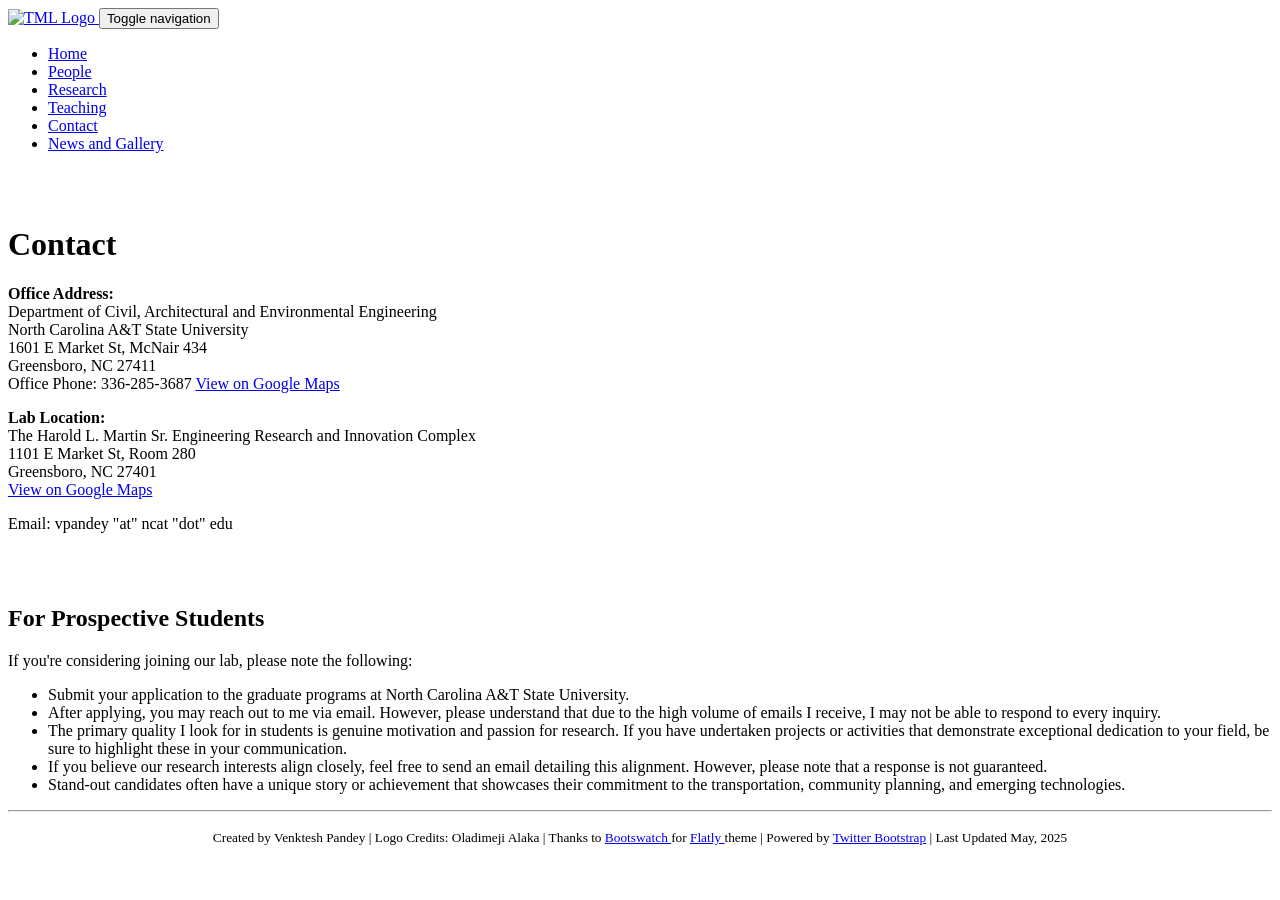
==== Contact.html @ dd654824 "More 2025 Update" ====
<!DOCTYPE html>  
<html>  
  <head>  
    <title>A&amp;T Transportation Modeling Lab
	</title>  
    <meta name="viewport" content="width=device-width, initial-scale=1.0">  
    <!-- Bootstrap -->  
	<link href="font-awesome.min.css" rel="stylesheet" media="screen">
	<link href="../font-awesome-4.1.0/css/font-awesome.min.css" rel="stylesheet">
    <link href="bootstrap_flatlyTheme.css" rel="stylesheet" media="screen">    
    <link href="custom.css" rel="stylesheet" media="screen">
    <!-- Add the favicon next to the title -->
    <link rel="icon" type="image/png" href="TML_logo.png">
    <!-- HTML5 shim and Respond.js IE8 support of HTML5 elements and media queries -->  
    <!--[if lt IE 9]>  
      <script src="bootstrap-3.0.0/assets/js/html5shiv.js"></script>  
      <script src="bootstrap-3.0.0/assets/js/respond.min.js"></script>  
    <![endif]-->  
  </head>  
  <body>
	<!-- Fixed navbar -->
    <div class="navbar navbar-default navbar-fixed-top">
	  <div class="container">
	    <div class="navbar-header">
	    	<a class="navbar-brand" href="index.html">
          <img src="TML_logo_full.png" alt="TML Logo" style="width:110px;" class="navbar-logo">
        </a>
		  
          <button type="button" class="navbar-toggle" data-toggle="collapse" data-target="#navbar-main">
            <span class="sr-only">Toggle navigation</span>
            <span class="icon-bar"></span>
            <span class="icon-bar"></span>
            <span class="icon-bar"></span>
          </button>
        </div>
        <div class="navbar-collapse collapse" id="navbar-main">
          <ul class="nav navbar-nav">
            <li ><a href="index.html">Home</a></li>
			<li ><a href="People.html">People</a></li>
			<li><a href="Research.html">Research</a></li>
			<li ><a href="Teaching.html">Teaching</a></li>
			<li class="active"><a href="Contact.html">Contact</a></li>
            <li><a href="NewsGallery.html">News and Gallery</a></li>
          </ul>
        </div><!--/.nav-collapse -->
      </div>
    </div>
	<br><br>

	<!--<img src="Picture.png" alt="Venktesh" align="right" width="250" height="400"  class="img-responsive" style="padding : 2px 2px 2px 2px;"> -->
	<div class="container">
    <div class="page-header"><h1>Contact</h1></div>
    <p>
        <strong>Office Address:</strong><br>
        Department of Civil, Architectural and Environmental Engineering <br>
        North Carolina A&T State University <br>
        1601 E Market St, McNair 434 <br>
        Greensboro, NC 27411 <br>
        Office Phone: 336-285-3687
        <a href="https://www.google.com/maps?q=1601+E+Market+St,+McNair+434,+Greensboro+NC+27411" target="_blank">View on Google Maps</a>
    </p>
    
    <p>
        <strong>Lab Location:</strong><br>
        The Harold L. Martin Sr. Engineering Research and Innovation Complex<br>
        1101 E Market St, Room 280<br>
        Greensboro, NC 27401<br>
        <a href="https://www.google.com/maps?q=1101+E+Market+St,+Greensboro,+NC+27401" target="_blank">View on Google Maps</a>
    </p>

    <p>
        Email: vpandey "at" ncat "dot" edu <br>
    </p>

    <br>

    <!-- <p>Also find me here:</p>
    <p><center>
        <a href="http://in.linkedin.com/pub/venktesh-pandey/82/697/956" target="_blank"><img src="linkedin.jpg" style="width:177px;height:50px;" alt="LinkedIn"></a>&nbsp;&nbsp;&nbsp;&nbsp;&nbsp;&nbsp;
        <a href="https://scholar.google.com/citations?user=l3ValXEAAAAJ&hl=en&oi=ao" target="_blank"><img src="googlescholar.png" style="width:133px;height:50px;" alt="Google Scholar"></a>&nbsp;&nbsp;&nbsp;&nbsp;&nbsp;&nbsp;
        <a href="https://twitter.com/_Venktesh_" target="_blank"><img src="twitter-logo.png" style="width:131px;height:50px;" alt="Twitter"></a>&nbsp;&nbsp;&nbsp;&nbsp;&nbsp;&nbsp;
        <a href="https://github.com/venktesh22" target="_blank"><img src="github_logo-1.png" style="width:207px;height:50px;" alt="GitHub"></a>
    </center></p> -->
    <br>
    <h2>For Prospective Students</h2>
    <p>
        If you're considering joining our lab, please note the following:
    </p>
    <ul>
        <li>Submit your application to the graduate programs at North Carolina A&T State University.</li>
        <li>After applying, you may reach out to me via email. However, please understand that due to the high volume of emails I receive, I may not be able to respond to every inquiry.</li>
        <li>The primary quality I look for in students is genuine motivation and passion for research. If you have undertaken projects or activities that demonstrate exceptional dedication to your field, be sure to highlight these in your communication.</li>
        <li>If you believe our research interests align closely, feel free to send an email detailing this alignment. However, please note that a response is not guaranteed.</li>
        <li>Stand-out candidates often have a unique story or achievement that showcases their commitment to the transportation, community planning, and emerging technologies.</li>
    </ul>



	

<hr>  
<footer>  
<p class="text-muted"><center><small> Created by Venktesh Pandey | Logo Credits: Oladimeji Alaka | 
 Thanks to <a href="http://bootswatch.com" target="_blank"> Bootswatch </a> for <a href="https://bootswatch.com/3/flatly/" target="_blank"> Flatly </a> theme | Powered by <a href="http://getbootstrap.com/" target="_blank">Twitter Bootstrap</a> | Last Updated May, 2025</small> 
 </center> 
</p>
</footer>
</div>
	<script src="https://code.jquery.com/jquery.js"></script>  
    <!-- <script src="bootstrap.min.js"></script> -->
    <script src="https://stackpath.bootstrapcdn.com/bootstrap/4.3.1/js/bootstrap.min.js"></script>
  </body>  
</html>
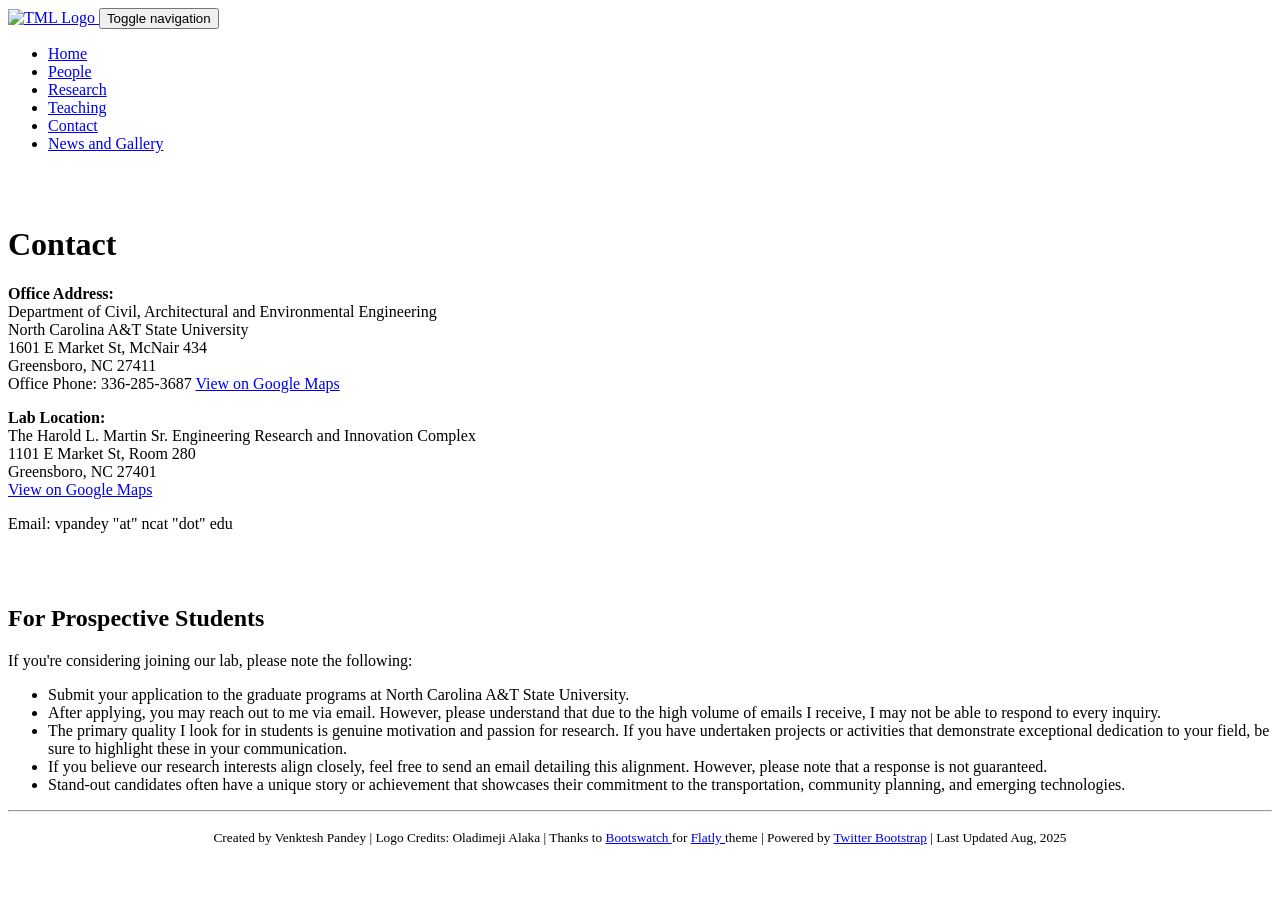
==== commit d299bd30: "Update Aug 2025" ====
--- a/Contact.html
+++ b/Contact.html
@@ -101,7 +101,7 @@
 <hr>  
 <footer>  
 <p class="text-muted"><center><small> Created by Venktesh Pandey | Logo Credits: Oladimeji Alaka | 
- Thanks to <a href="http://bootswatch.com" target="_blank"> Bootswatch </a> for <a href="https://bootswatch.com/3/flatly/" target="_blank"> Flatly </a> theme | Powered by <a href="http://getbootstrap.com/" target="_blank">Twitter Bootstrap</a> | Last Updated May, 2025</small> 
+ Thanks to <a href="http://bootswatch.com" target="_blank"> Bootswatch </a> for <a href="https://bootswatch.com/3/flatly/" target="_blank"> Flatly </a> theme | Powered by <a href="http://getbootstrap.com/" target="_blank">Twitter Bootstrap</a> | Last Updated Aug, 2025</small> 
  </center> 
 </p>
 </footer>
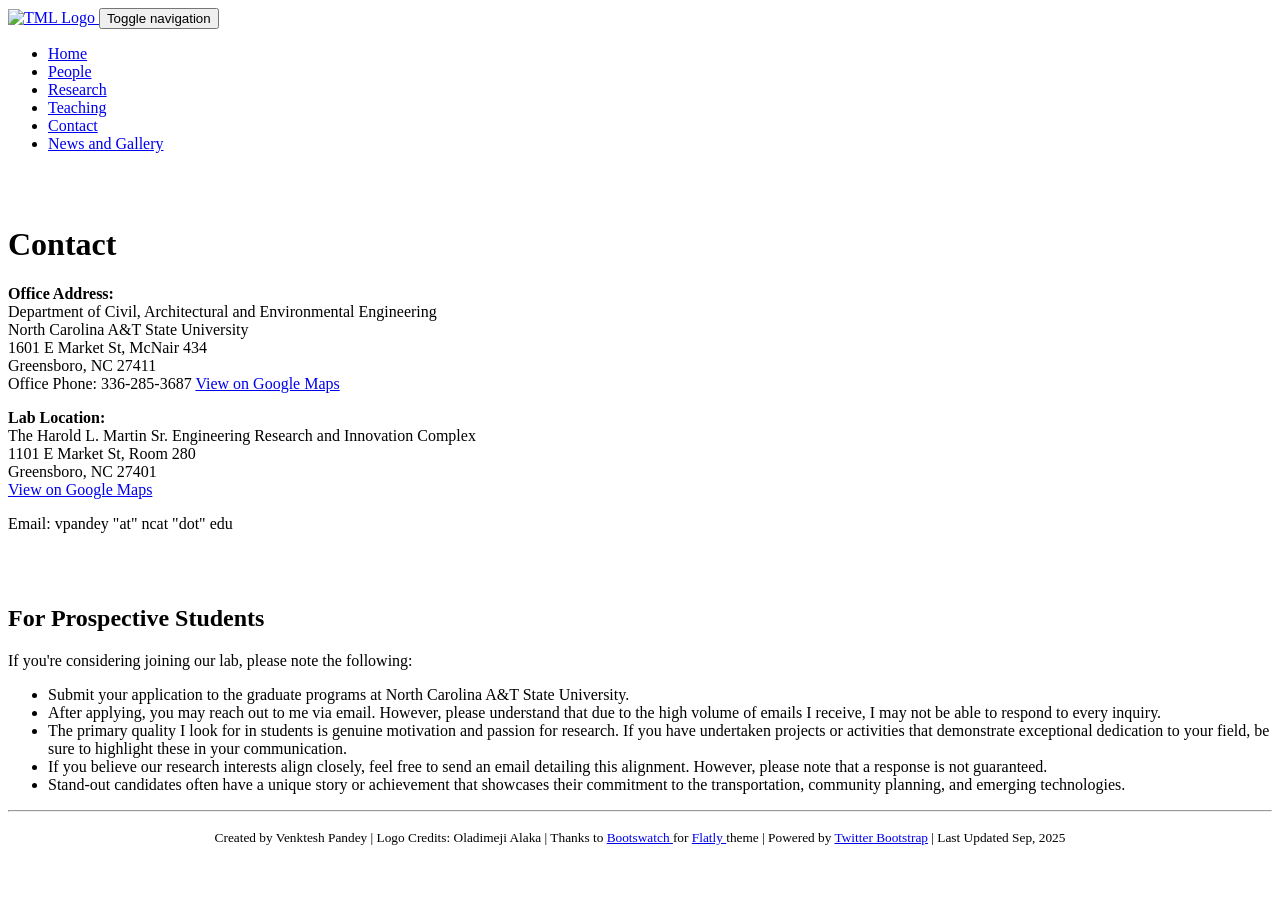
==== commit 6cf45dba: "Update Augv2" ====
--- a/Contact.html
+++ b/Contact.html
@@ -101,7 +101,7 @@
 <hr>  
 <footer>  
 <p class="text-muted"><center><small> Created by Venktesh Pandey | Logo Credits: Oladimeji Alaka | 
- Thanks to <a href="http://bootswatch.com" target="_blank"> Bootswatch </a> for <a href="https://bootswatch.com/3/flatly/" target="_blank"> Flatly </a> theme | Powered by <a href="http://getbootstrap.com/" target="_blank">Twitter Bootstrap</a> | Last Updated Aug, 2025</small> 
+ Thanks to <a href="http://bootswatch.com" target="_blank"> Bootswatch </a> for <a href="https://bootswatch.com/3/flatly/" target="_blank"> Flatly </a> theme | Powered by <a href="http://getbootstrap.com/" target="_blank">Twitter Bootstrap</a> | Last Updated Sep, 2025</small> 
  </center> 
 </p>
 </footer>
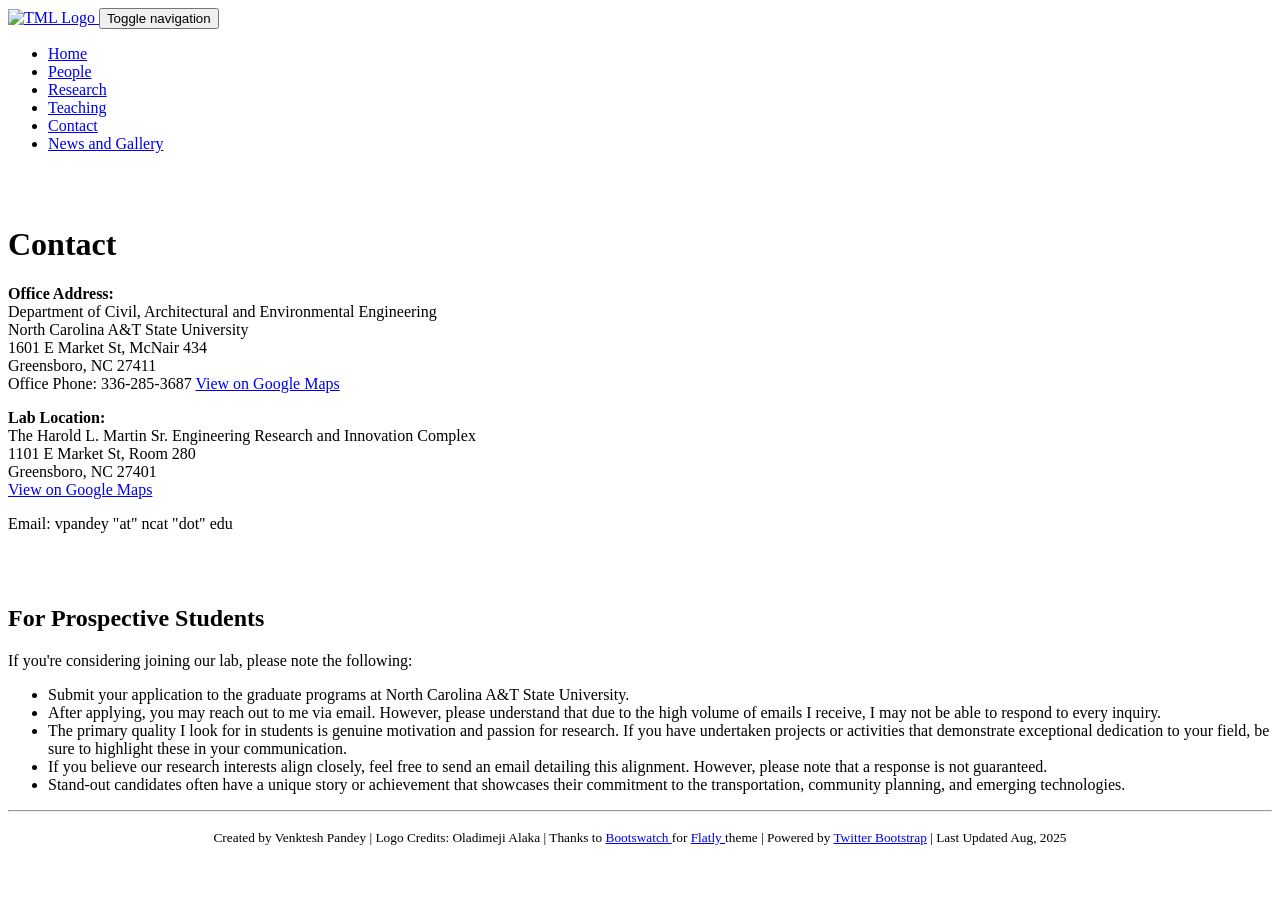
==== commit 1ad77b89: "Test Commit" ====
--- a/Contact.html
+++ b/Contact.html
@@ -101,7 +101,7 @@
 <hr>  
 <footer>  
 <p class="text-muted"><center><small> Created by Venktesh Pandey | Logo Credits: Oladimeji Alaka | 
- Thanks to <a href="http://bootswatch.com" target="_blank"> Bootswatch </a> for <a href="https://bootswatch.com/3/flatly/" target="_blank"> Flatly </a> theme | Powered by <a href="http://getbootstrap.com/" target="_blank">Twitter Bootstrap</a> | Last Updated Sep, 2025</small> 
+ Thanks to <a href="http://bootswatch.com" target="_blank"> Bootswatch </a> for <a href="https://bootswatch.com/3/flatly/" target="_blank"> Flatly </a> theme | Powered by <a href="http://getbootstrap.com/" target="_blank">Twitter Bootstrap</a> | Last Updated Aug, 2025</small> 
  </center> 
 </p>
 </footer>
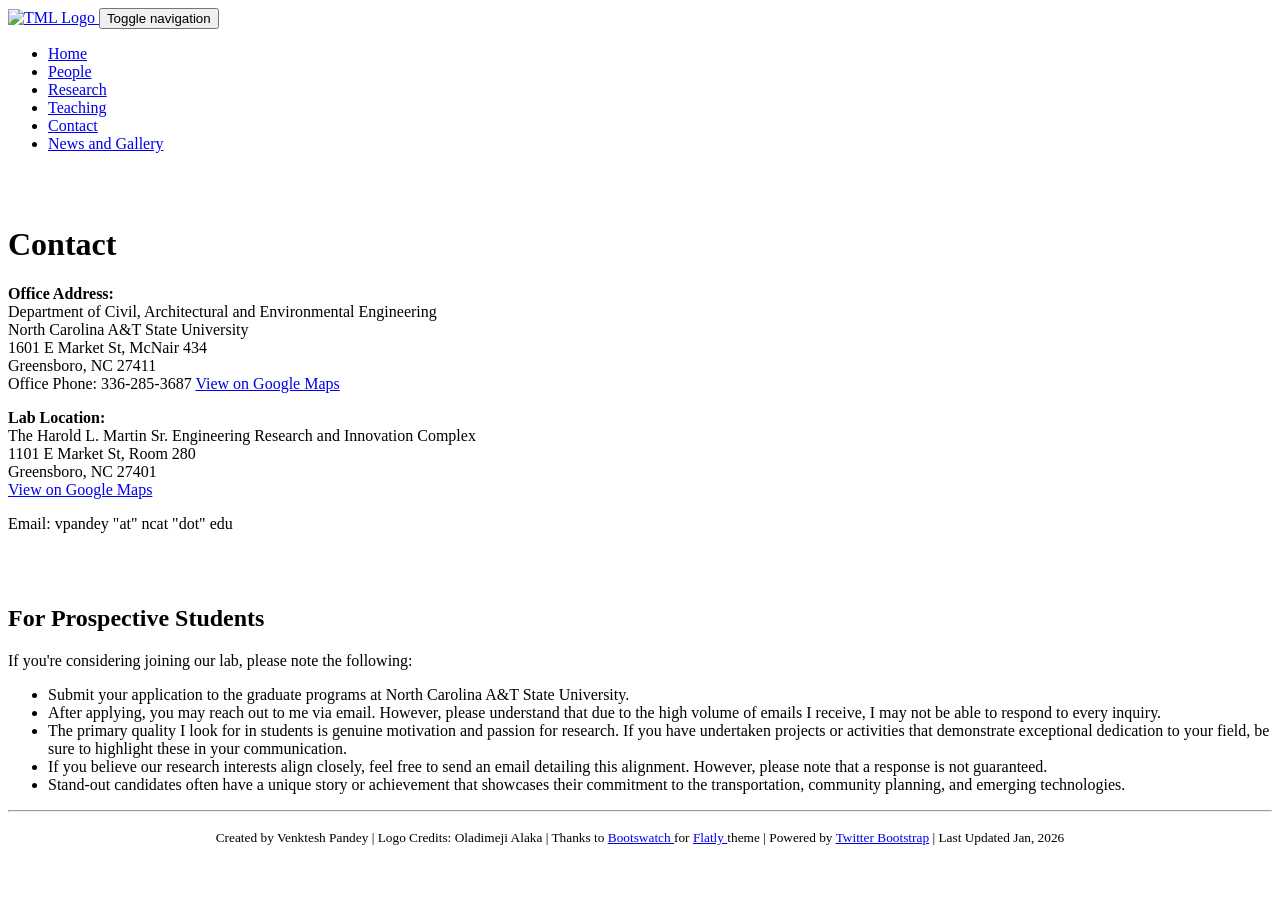
==== commit dd6cb489: "Update 2026 Jan" ====
--- a/Contact.html
+++ b/Contact.html
@@ -101,7 +101,7 @@
 <hr>  
 <footer>  
 <p class="text-muted"><center><small> Created by Venktesh Pandey | Logo Credits: Oladimeji Alaka | 
- Thanks to <a href="http://bootswatch.com" target="_blank"> Bootswatch </a> for <a href="https://bootswatch.com/3/flatly/" target="_blank"> Flatly </a> theme | Powered by <a href="http://getbootstrap.com/" target="_blank">Twitter Bootstrap</a> | Last Updated Aug, 2025</small> 
+ Thanks to <a href="http://bootswatch.com" target="_blank"> Bootswatch </a> for <a href="https://bootswatch.com/3/flatly/" target="_blank"> Flatly </a> theme | Powered by <a href="http://getbootstrap.com/" target="_blank">Twitter Bootstrap</a> | Last Updated Jan, 2026</small> 
  </center> 
 </p>
 </footer>
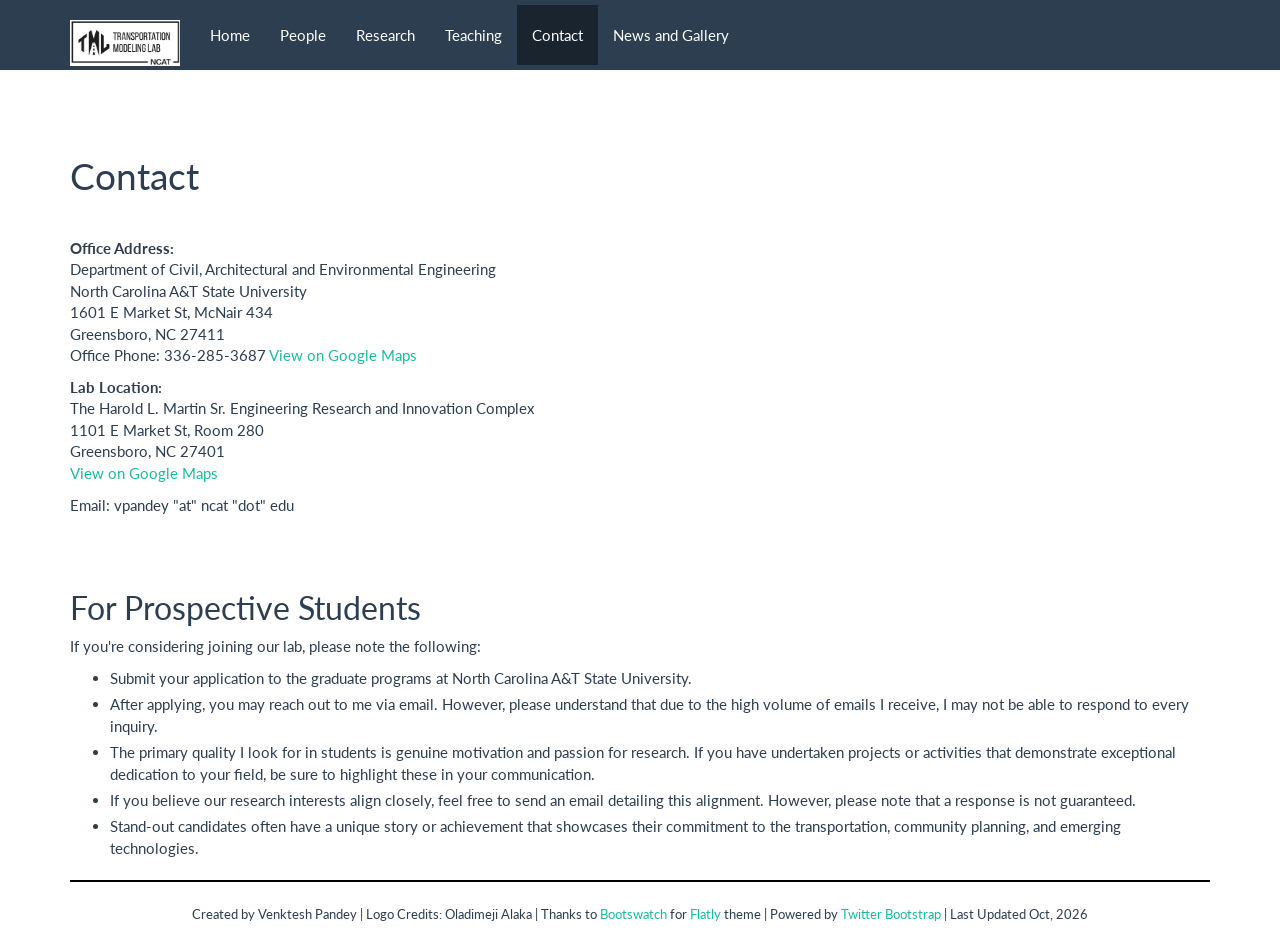
==== commit 6cb6a0f6: "Updates Oct 2026 Oct 2026 Web Edits" ====
--- a/Contact.html
+++ b/Contact.html
@@ -1,21 +1,15 @@
 <!DOCTYPE html>  
-<html>  
-  <head>  
-    <title>A&amp;T Transportation Modeling Lab
-	</title>  
-    <meta name="viewport" content="width=device-width, initial-scale=1.0">  
-    <!-- Bootstrap -->  
-	<link href="font-awesome.min.css" rel="stylesheet" media="screen">
-	<link href="../font-awesome-4.1.0/css/font-awesome.min.css" rel="stylesheet">
-    <link href="bootstrap_flatlyTheme.css" rel="stylesheet" media="screen">    
-    <link href="custom.css" rel="stylesheet" media="screen">
-    <!-- Add the favicon next to the title -->
-    <link rel="icon" type="image/png" href="TML_logo.png">
-    <!-- HTML5 shim and Respond.js IE8 support of HTML5 elements and media queries -->  
-    <!--[if lt IE 9]>  
-      <script src="bootstrap-3.0.0/assets/js/html5shiv.js"></script>  
-      <script src="bootstrap-3.0.0/assets/js/respond.min.js"></script>  
-    <![endif]-->  
+<html lang="en">  
+  <head>
+    <meta charset="utf-8">
+    <title>A&amp;T Transportation Modeling Lab</title>
+    <meta name="viewport" content="width=device-width, initial-scale=1.0">
+    <!-- Bootstrap 3 (Flatly theme) and site styles -->
+    <link href="assets/css/font-awesome.css" rel="stylesheet">
+    <link href="assets/css/bootstrap_flatlyTheme.css" rel="stylesheet" media="screen">
+    <link href="assets/css/custom.css" rel="stylesheet" media="screen">
+    <!-- Favicon next to the title -->
+    <link rel="icon" type="image/png" href="assets/img/logos/tml-logo.png">  
   </head>  
   <body>
 	<!-- Fixed navbar -->
@@ -23,7 +17,7 @@
 	  <div class="container">
 	    <div class="navbar-header">
 	    	<a class="navbar-brand" href="index.html">
-          <img src="TML_logo_full.png" alt="TML Logo" style="width:110px;" class="navbar-logo">
+          <img src="assets/img/logos/tml-logo-full.png" alt="TML Logo" style="width:110px;" class="navbar-logo">
         </a>
 		  
           <button type="button" class="navbar-toggle" data-toggle="collapse" data-target="#navbar-main">
@@ -47,7 +41,6 @@
     </div>
 	<br><br>
 
-	<!--<img src="Picture.png" alt="Venktesh" align="right" width="250" height="400"  class="img-responsive" style="padding : 2px 2px 2px 2px;"> -->
 	<div class="container">
     <div class="page-header"><h1>Contact</h1></div>
     <p>
@@ -101,13 +94,13 @@
 <hr>  
 <footer>  
 <p class="text-muted"><center><small> Created by Venktesh Pandey | Logo Credits: Oladimeji Alaka | 
- Thanks to <a href="http://bootswatch.com" target="_blank"> Bootswatch </a> for <a href="https://bootswatch.com/3/flatly/" target="_blank"> Flatly </a> theme | Powered by <a href="http://getbootstrap.com/" target="_blank">Twitter Bootstrap</a> | Last Updated Jan, 2026</small> 
+ Thanks to <a href="http://bootswatch.com" target="_blank"> Bootswatch </a> for <a href="https://bootswatch.com/3/flatly/" target="_blank"> Flatly </a> theme | Powered by <a href="http://getbootstrap.com/" target="_blank">Twitter Bootstrap</a> | Last Updated Oct, 2026</small> 
  </center> 
 </p>
 </footer>
 </div>
-	<script src="https://code.jquery.com/jquery.js"></script>  
-    <!-- <script src="bootstrap.min.js"></script> -->
-    <script src="https://stackpath.bootstrapcdn.com/bootstrap/4.3.1/js/bootstrap.min.js"></script>
+	<!-- jQuery first, then the local Bootstrap 3 script (powers the mobile menu) -->
+    <script src="https://code.jquery.com/jquery-1.12.4.min.js"></script>
+    <script src="assets/js/bootstrap.min.js"></script>
   </body>  
 </html>
--- a/assets/css/custom.css
+++ b/assets/css/custom.css
@@ -0,0 +1,50 @@
+.topbar {
+	background-color:black;
+	padding : 2%;
+}
+
+H1{
+    font-size :28pt;
+}
+
+img{
+	/*border-style: solid;
+	border-width:2px;
+	color: grey;*/
+}
+
+/*.navbar {
+  position: relative;
+  z-index: 1000;
+  min-height: 50px;*/
+ /* margin : 0px 0px 80px 0px;
+  border: 1px solid transparent; 
+}*/
+
+/*
+<li class="active"><a href="#"><i class="fa fa-home"></i></a></li>
+            <li><a href="AboutMe.html"><i class="fa fa-male"></i></a></li>
+			<li><a href="Portfolio.html"><i class="fa fa-file-text"></i></a></li>  
+			<li><a href="Projects.html"><i class="fa fa-sitemap"></i></a></li>
+			<li><a href="Contact.html"><i class="fa fa-phone-square"></i></a></li>  
+			<li><a href="Gallery.html"><i class="fa fa-photo"></i></a></li>   
+			<li><a href="Philosophy.html"><i class="fa fa-stethoscope"></i></a></li>
+			<li><a href="External.html"><i class="fa fa-file-archive-o"></i></a></li>
+*/
+
+body {
+  /*min-height: 2000px;*/
+  padding-top: 70px;
+}
+
+hr{
+ border-top: 2px solid #000000;
+}
+
+a{
+  target: _blank;
+}
+
+li{
+  margin: 5px 0;
+}
